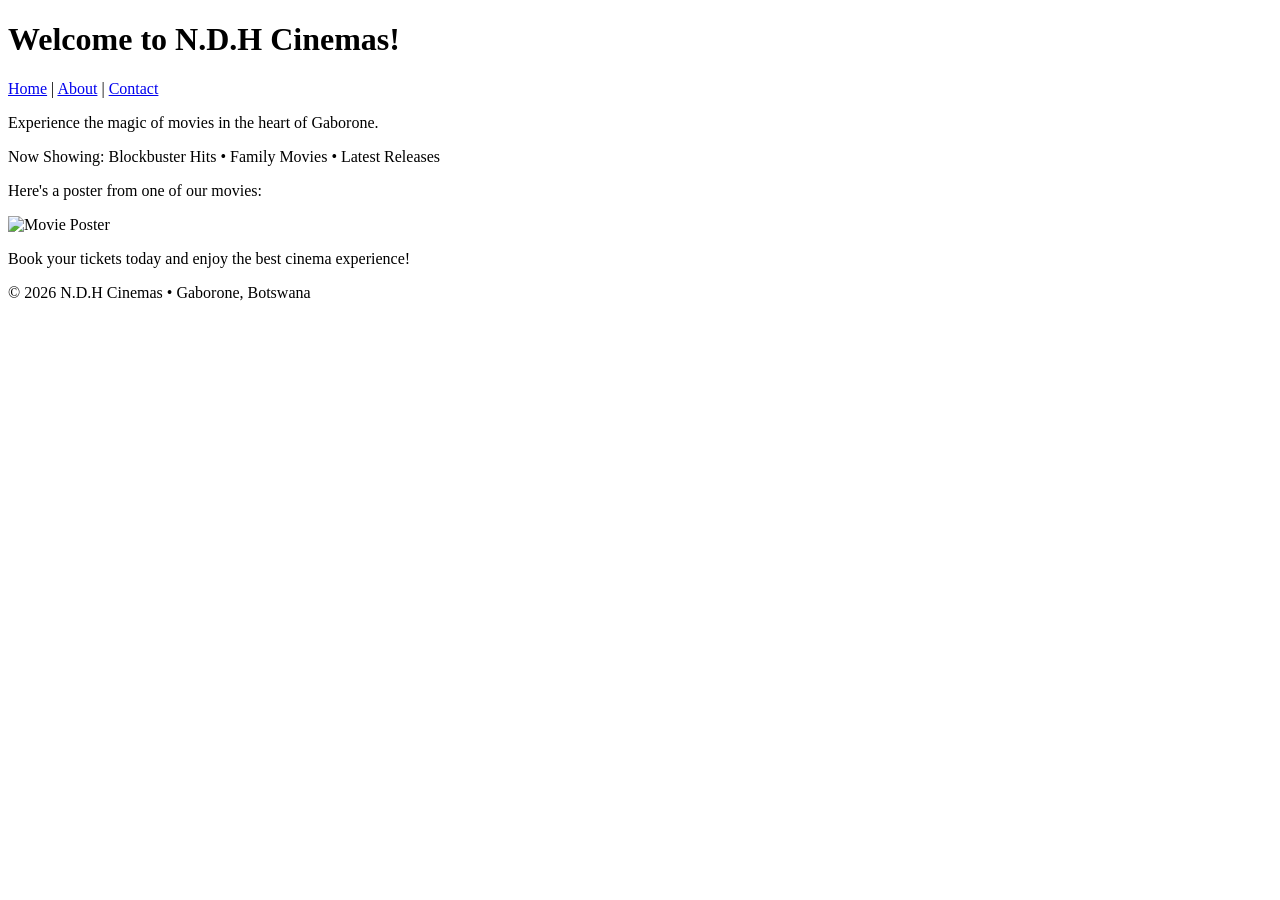
==== index.html @ fca9fa2d "Add navigation links to index.html" ====
<!DOCTYPE html>
<html lang="en">
<head>
    <meta charset="UTF-8">
    <meta name="viewport" content="width=device-width, initial-scale=1.0">
    <title>N.D.H Cinemas</title>
</head>
<body>
    <header>
        <h1>Welcome to N.D.H Cinemas!</h1>
         <nav>
            <a href="index.html">Home</a> |
            <a href="about.html">About</a> |
            <a href="contact.html">Contact</a>
        </nav>
    </header>

    <main>
        <p>Experience the magic of movies in the heart of Gaborone.</p>
        <p>Now Showing: Blockbuster Hits • Family Movies • Latest Releases</p>
        
        <p>Here's a poster from one of our movies:</p>
        <img src="https://picsum.photos/id/1015/800/400" alt="Movie Poster" width="800">
        
        <p>Book your tickets today and enjoy the best cinema experience!</p>
    </main>

    <footer>
        <p>&copy; 2026 N.D.H Cinemas • Gaborone, Botswana</p>
    </footer>
</body>
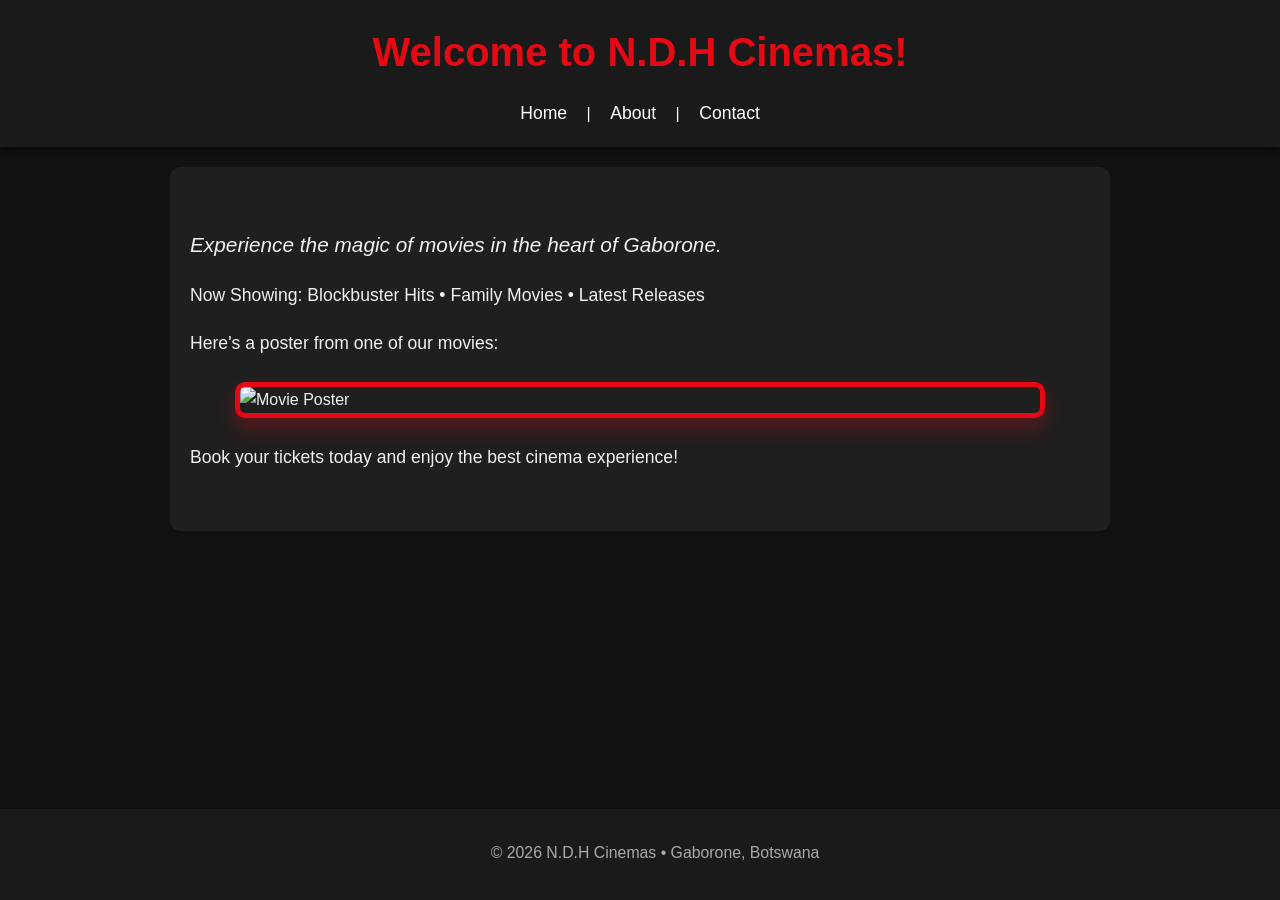
==== commit c2fcf893: "Add link to external stylesheet in index.html" ====
--- a/index.html
+++ b/index.html
@@ -4,6 +4,7 @@
     <meta charset="UTF-8">
     <meta name="viewport" content="width=device-width, initial-scale=1.0">
     <title>N.D.H Cinemas</title>
+    <link rel="stylesheet" href="styles.css">
 </head>
 <body>
     <header>
--- a/styles.css
+++ b/styles.css
@@ -0,0 +1,93 @@
+body {
+    font-family: Arial, sans-serif;
+    color: #333;
+    background-color: #111111;           
+    margin: 0;
+    padding: 0;
+    line-height: 1.6;
+}
+
+header {
+    background-color: #1a1a1a;          
+    color: white;
+    padding: 20px;
+    text-align: center;
+    box-shadow: 0 4px 8px rgba(0, 0, 0, 0.5);
+}
+
+header h1 {
+    margin: 0;
+    font-size: 2.5em;
+    color: #e50914;                      
+}
+
+nav {
+    margin-top: 15px;
+}
+
+nav a {
+    color: white;
+    text-decoration: none;
+    margin: 0 15px;
+    font-size: 1.1em;
+}
+
+nav a:hover {
+    color: #e50914;
+    text-decoration: underline;
+}
+
+main {
+    padding: 40px 20px;
+    max-width: 900px;
+    margin: 0 auto;
+    background-color: #1f1f1f;
+    color: #f1f1f1;
+    border-radius: 10px;
+    margin-top: 20px;
+}
+
+main h1, main h2 {
+    color: #e50914;
+}
+
+p {
+    font-size: 1.1em;
+    margin-bottom: 20px;
+}
+
+img {
+    max-width: 100%;
+    height: auto;
+    display: block;
+    margin: 25px auto;
+    border: 5px solid #e50914;
+    border-radius: 10px;
+    box-shadow: 0 10px 20px rgba(229, 9, 20, 0.3);
+}
+
+footer {
+    background-color: #1a1a1a;
+    color: #aaa;
+    text-align: center;
+    padding: 15px;
+    position: fixed;
+    bottom: 0;
+    width: 100%;
+    font-size: 0.9em;
+}
+
+a {
+    color: #e50914;
+    text-decoration: none;
+}
+
+a:hover {
+    text-decoration: underline;
+}
+
+
+main p:first-child {
+    font-size: 1.3em;
+    font-style: italic;
+}
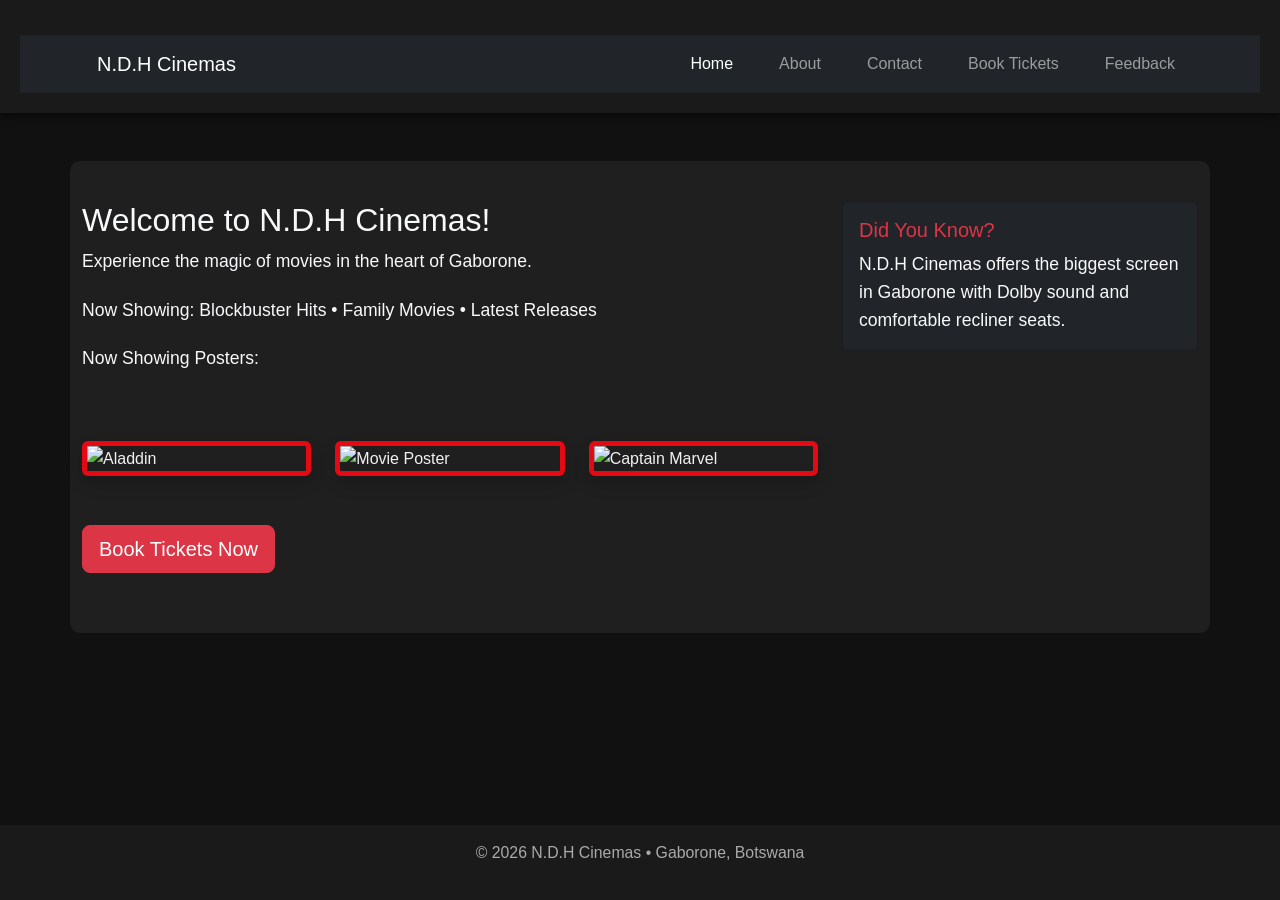
==== commit 1ee65052: "Enhance index.html with Bootstrap and new layout" ====
--- a/index.html
+++ b/index.html
@@ -1,32 +1,82 @@
 <!DOCTYPE html>
 <html lang="en">
 <head>
-    <meta charset="UTF-8">
-    <meta name="viewport" content="width=device-width, initial-scale=1.0">
-    <title>N.D.H Cinemas</title>
-    <link rel="stylesheet" href="styles.css">
+<meta charset="UTF-8">
+<meta name="viewport" content="width=device-width, initial-scale=1.0">
+<title>N.D.H Cinemas</title>
+
+<link href="https://cdn.jsdelivr.net/npm/bootstrap@5.3.0/dist/css/bootstrap.min.css" rel="stylesheet">
+<link rel="stylesheet" href="styles.css">
 </head>
 <body>
-    <header>
-        <h1>Welcome to N.D.H Cinemas!</h1>
-         <nav>
-            <a href="index.html">Home</a> |
-            <a href="about.html">About</a> |
-            <a href="contact.html">Contact</a>
-        </nav>
-    </header>
 
-    <main>
-        <p>Experience the magic of movies in the heart of Gaborone.</p>
-        <p>Now Showing: Blockbuster Hits • Family Movies • Latest Releases</p>
-        
-        <p>Here's a poster from one of our movies:</p>
-        <img src="https://picsum.photos/id/1015/800/400" alt="Movie Poster" width="800">
-        
-        <p>Book your tickets today and enjoy the best cinema experience!</p>
-    </main>
+<header>
+<nav class="navbar navbar-expand-lg navbar-dark bg-dark">
+<div class="container">
+<a class="navbar-brand" href="index.html">N.D.H Cinemas</a>
 
-    <footer>
-        <p>&copy; 2026 N.D.H Cinemas • Gaborone, Botswana</p>
-    </footer>
+<button class="navbar-toggler" type="button" data-bs-toggle="collapse" data-bs-target="#navbarNav">
+<span class="navbar-toggler-icon"></span>
+</button>
+<div class="collapse navbar-collapse" id="navbarNav">
+<ul class="navbar-nav ms-auto">
+<li class="nav-item"><a class="nav-link active" href="index.html">Home</a></li>
+<li class="nav-item"><a class="nav-link" href="about.html">About</a></li>
+<li class="nav-item"><a class="nav-link" href="contact.html">Contact</a></li>
+<li class="nav-item"><a class="nav-link" href="bookings.html">Book Tickets</a></li>
+<li class="nav-item"><a class="nav-link" href="feedback.html">Feedback</a></li>
+</ul>
+</div>
+</div>
+</nav>
+</header>
+
+<main class="container my-5">
+<div class="row">
+<div class="col-md-8">
+<h2 class="text-light">Welcome to N.D.H Cinemas!</h2>
+<p class="text-light">Experience the magic of movies in the heart of Gaborone.</p>
+<p class="text-light">Now Showing: Blockbuster Hits • Family Movies • Latest Releases</p>
+
+<p class="text-light">Now Showing Posters:</p>
+
+<div class="row g-4 mt-2">
+    <div class="col-md-4">
+<img src="images/aladin.jpg" alt="Aladdin" class="img-fluid rounded shadow">
+</div>
+
+<div class="col-md-4">
+<img src="images/blue.jpg" alt="Movie Poster" class="img-fluid rounded shadow">
+</div>
+
+<div class="col-md-4">
+<img src="images/Marvel.jpg" alt="Captain Marvel" class="img-fluid rounded shadow">
+</div>
+</div>
+
+<p class="mt-4">
+<a href="bookings.html" class="btn btn-danger btn-lg">Book Tickets Now</a>
+</p>
+</div>
+
+<div class="col-md-4">
+<div class="card bg-dark text-light">
+<div class="card-body">
+<h5 class="card-title text-danger">Did You Know?</h5>
+<p class="card-text">
+N.D.H Cinemas offers the biggest screen in Gaborone with Dolby sound and comfortable recliner seats.
+</p>
+</div>
+</div>
+</div>
+</div>
+</main>
+
+<footer>
+<p>&copy; 2026 N.D.H Cinemas • Gaborone, Botswana</p>
+</footer>
+
+<script src="https://cdn.jsdelivr.net/npm/@popperjs/core@2.11.6/dist/umd/popper.min.js"></script>
+<script src="https://cdn.jsdelivr.net/npm/bootstrap@5.3.0/dist/js/bootstrap.min.js"></script>
 </body>
+</html>    
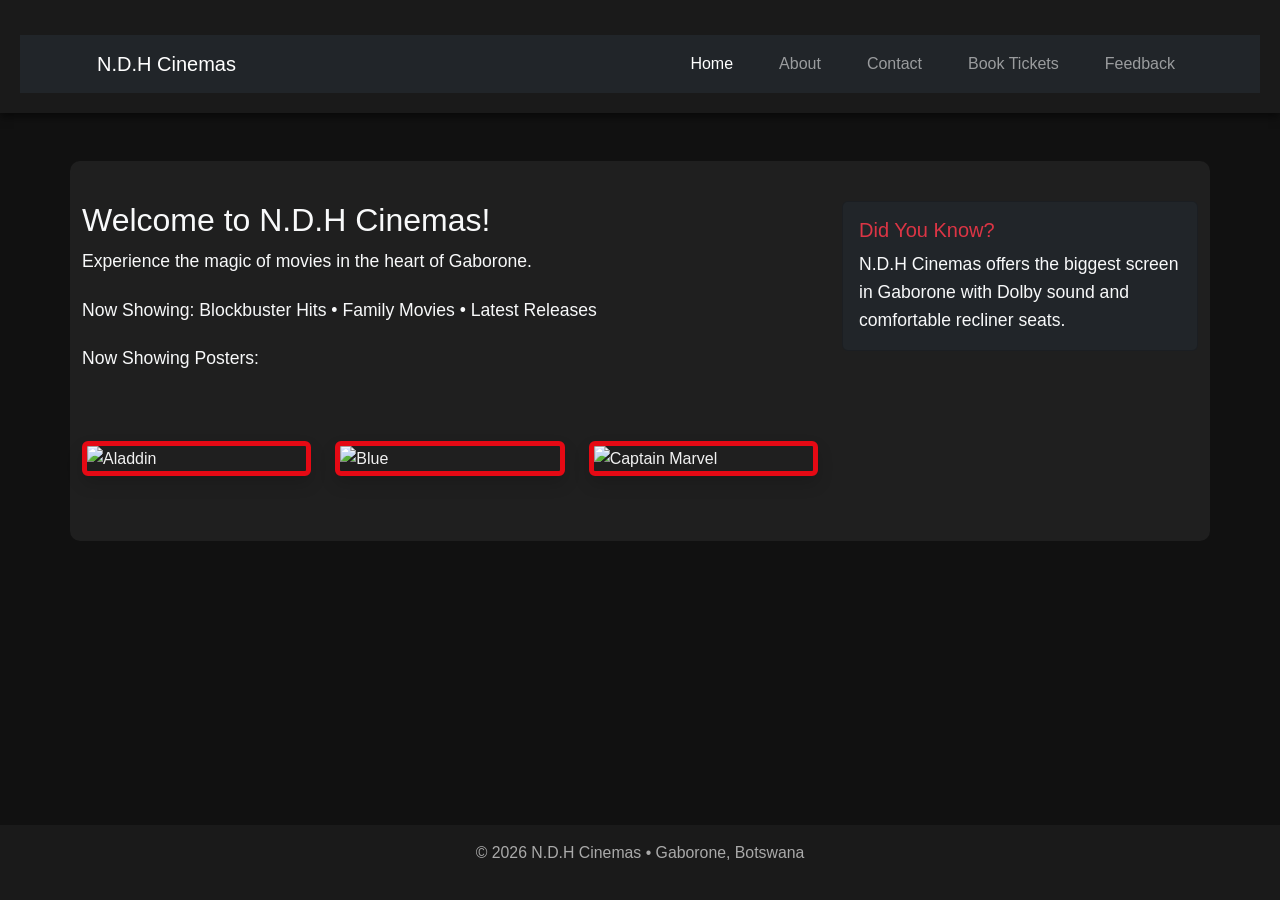
==== commit 9b555ba5: "Update image paths and clean up HTML structure" ====
--- a/index.html
+++ b/index.html
@@ -18,6 +18,7 @@
 <button class="navbar-toggler" type="button" data-bs-toggle="collapse" data-bs-target="#navbarNav">
 <span class="navbar-toggler-icon"></span>
 </button>
+
 <div class="collapse navbar-collapse" id="navbarNav">
 <ul class="navbar-nav ms-auto">
 <li class="nav-item"><a class="nav-link active" href="index.html">Home</a></li>
@@ -41,22 +42,18 @@
 <p class="text-light">Now Showing Posters:</p>
 
 <div class="row g-4 mt-2">
-    <div class="col-md-4">
-<img src="images/aladin.jpg" alt="Aladdin" class="img-fluid rounded shadow">
+<div class="col-md-4">
+<img src="aladin.jpg" alt="Aladdin" class="img-fluid rounded shadow">
 </div>
 
 <div class="col-md-4">
-<img src="images/blue.jpg" alt="Movie Poster" class="img-fluid rounded shadow">
+    <img src="blue.jpg" alt="Blue" class="img-fluid rounded shadow">
 </div>
 
 <div class="col-md-4">
-<img src="images/Marvel.jpg" alt="Captain Marvel" class="img-fluid rounded shadow">
+<img src="Marvel.jpg" alt="Captain Marvel" class="img-fluid rounded shadow">
 </div>
 </div>
-
-<p class="mt-4">
-<a href="bookings.html" class="btn btn-danger btn-lg">Book Tickets Now</a>
-</p>
 </div>
 
 <div class="col-md-4">
@@ -73,10 +70,10 @@
 </main>
 
 <footer>
-<p>&copy; 2026 N.D.H Cinemas • Gaborone, Botswana</p>
+    <p>&copy; 2026 N.D.H Cinemas • Gaborone, Botswana</p>
 </footer>
 
 <script src="https://cdn.jsdelivr.net/npm/@popperjs/core@2.11.6/dist/umd/popper.min.js"></script>
 <script src="https://cdn.jsdelivr.net/npm/bootstrap@5.3.0/dist/js/bootstrap.min.js"></script>
 </body>
-</html>    
+</html>
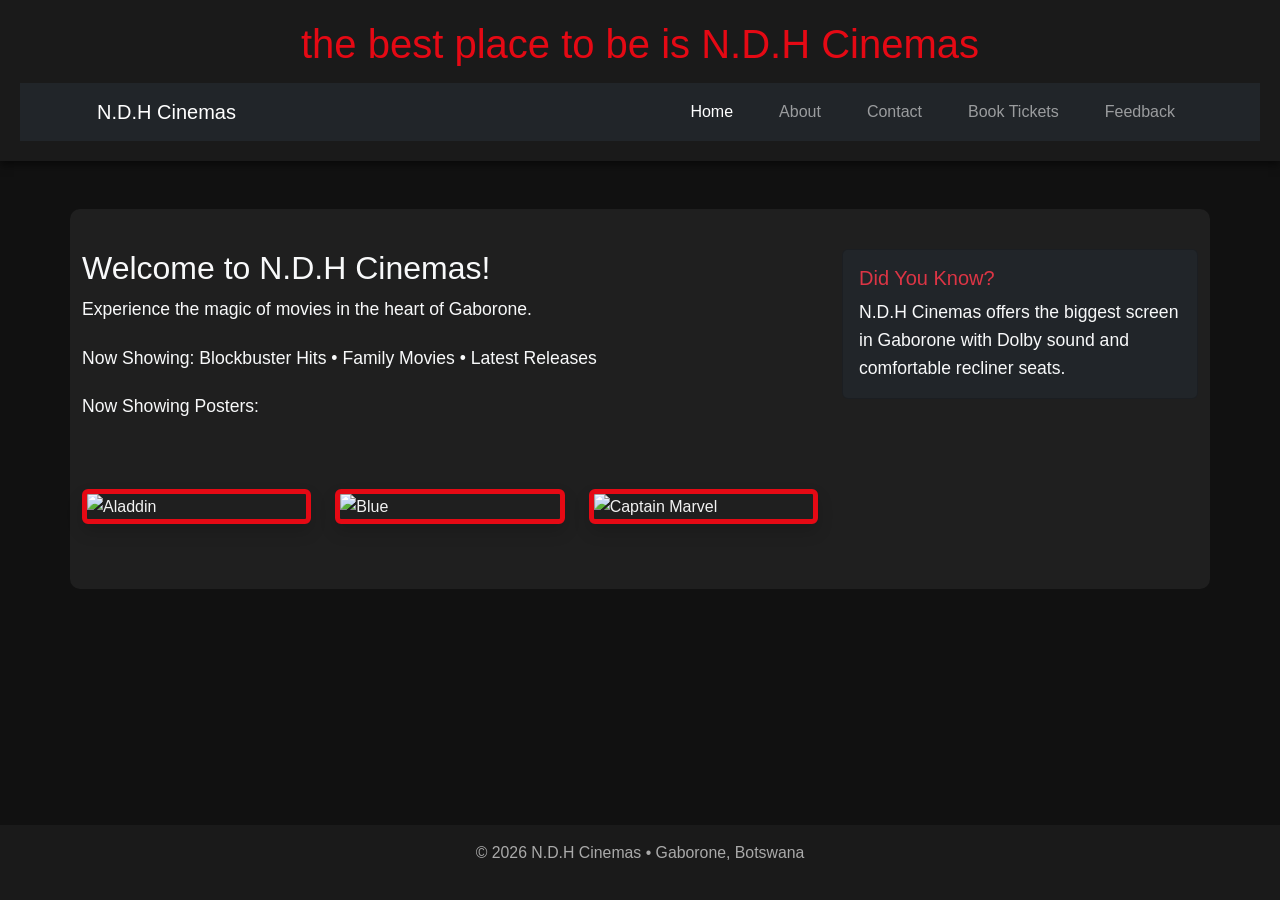
==== commit 17fb10bf: "Add header with title for N.D.H Cinemas" ====
--- a/index.html
+++ b/index.html
@@ -11,6 +11,7 @@
 <body>
 
 <header>
+    <h1>the best place to be is N.D.H Cinemas</h1> 
 <nav class="navbar navbar-expand-lg navbar-dark bg-dark">
 <div class="container">
 <a class="navbar-brand" href="index.html">N.D.H Cinemas</a>
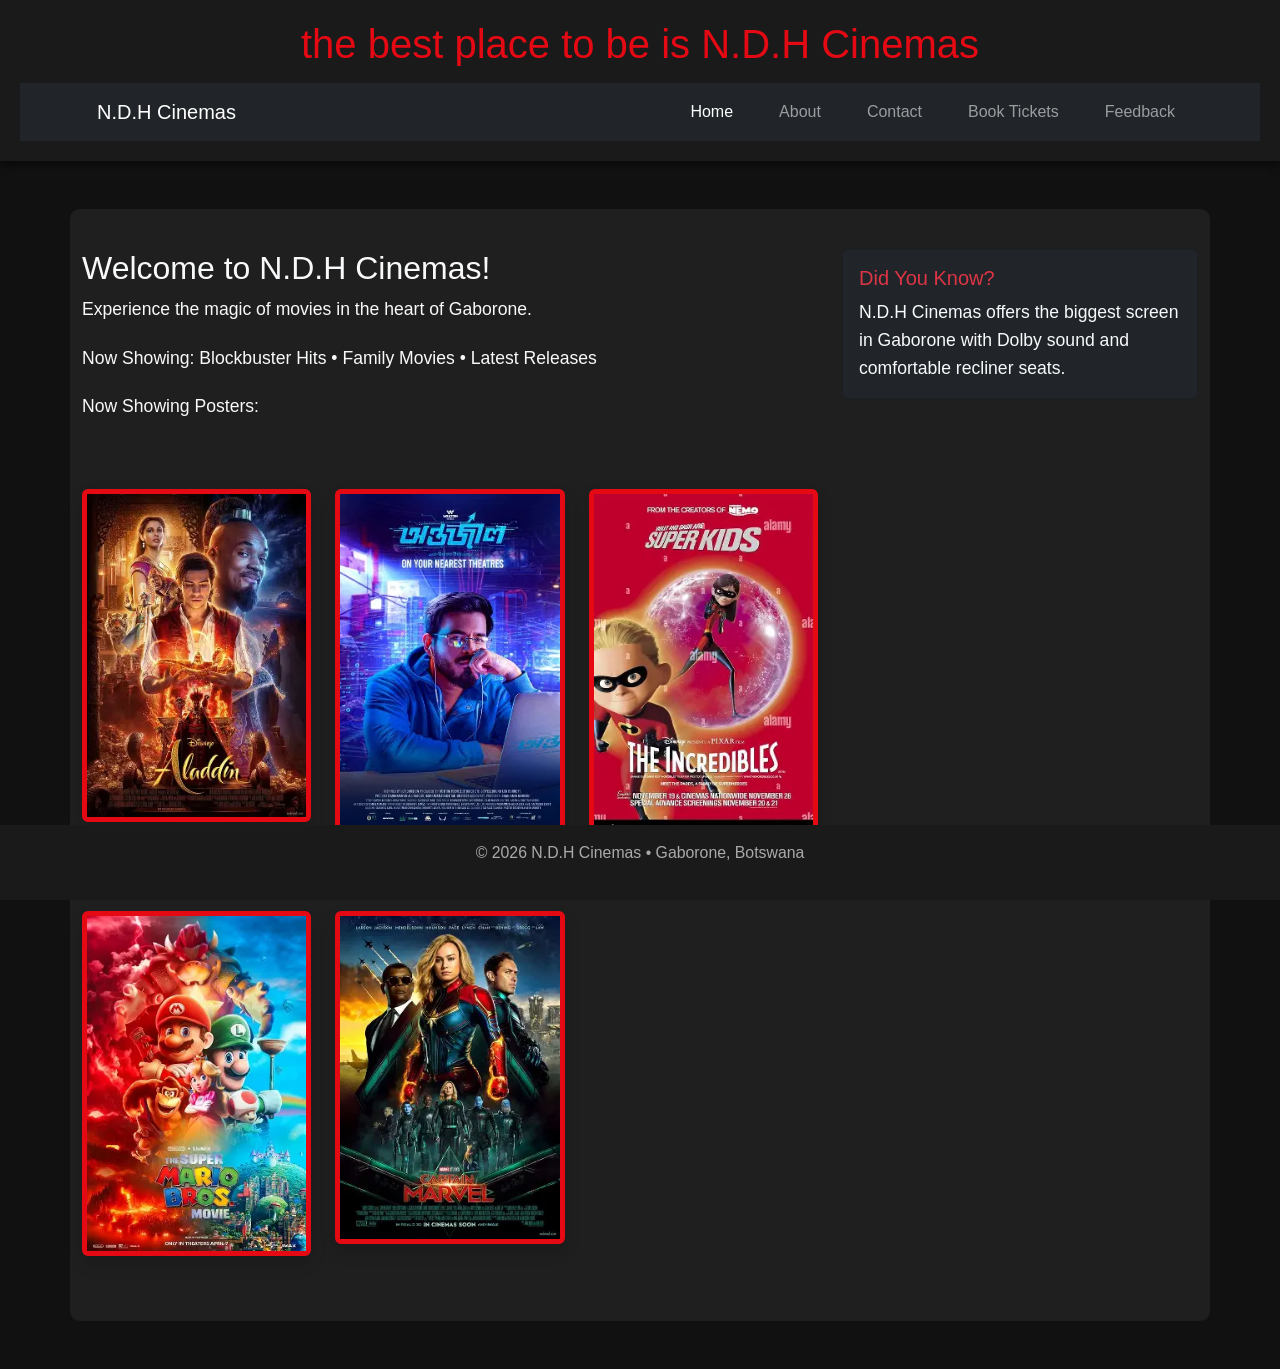
==== commit f2e0805a: "Add new movie posters to index.html" ====
--- a/index.html
+++ b/index.html
@@ -43,17 +43,28 @@
 <p class="text-light">Now Showing Posters:</p>
 
 <div class="row g-4 mt-2">
-<div class="col-md-4">
+
+    <div class="col-md-4">
 <img src="aladin.jpg" alt="Aladdin" class="img-fluid rounded shadow">
-</div>
+   </div>
 
-<div class="col-md-4">
-    <img src="blue.jpg" alt="Blue" class="img-fluid rounded shadow">
-</div>
+   <div class="col-md-4">
+<img src="blue.jpg" alt="Blue" class="img-fluid rounded shadow">
+   </div>
+  
+    <div class="col-md-4">
+ <img src="incredibles.jpg" alt="Incredibles" class="img-fluid rounded shadow">
+    </div>
 
+    <div class="col-md-4">
+ <img src="mario.jpg" alt="Mario" class="img-fluid rounded shadow">
+    </div>
+  
+  
 <div class="col-md-4">
 <img src="Marvel.jpg" alt="Captain Marvel" class="img-fluid rounded shadow">
 </div>
+
 </div>
 </div>
 
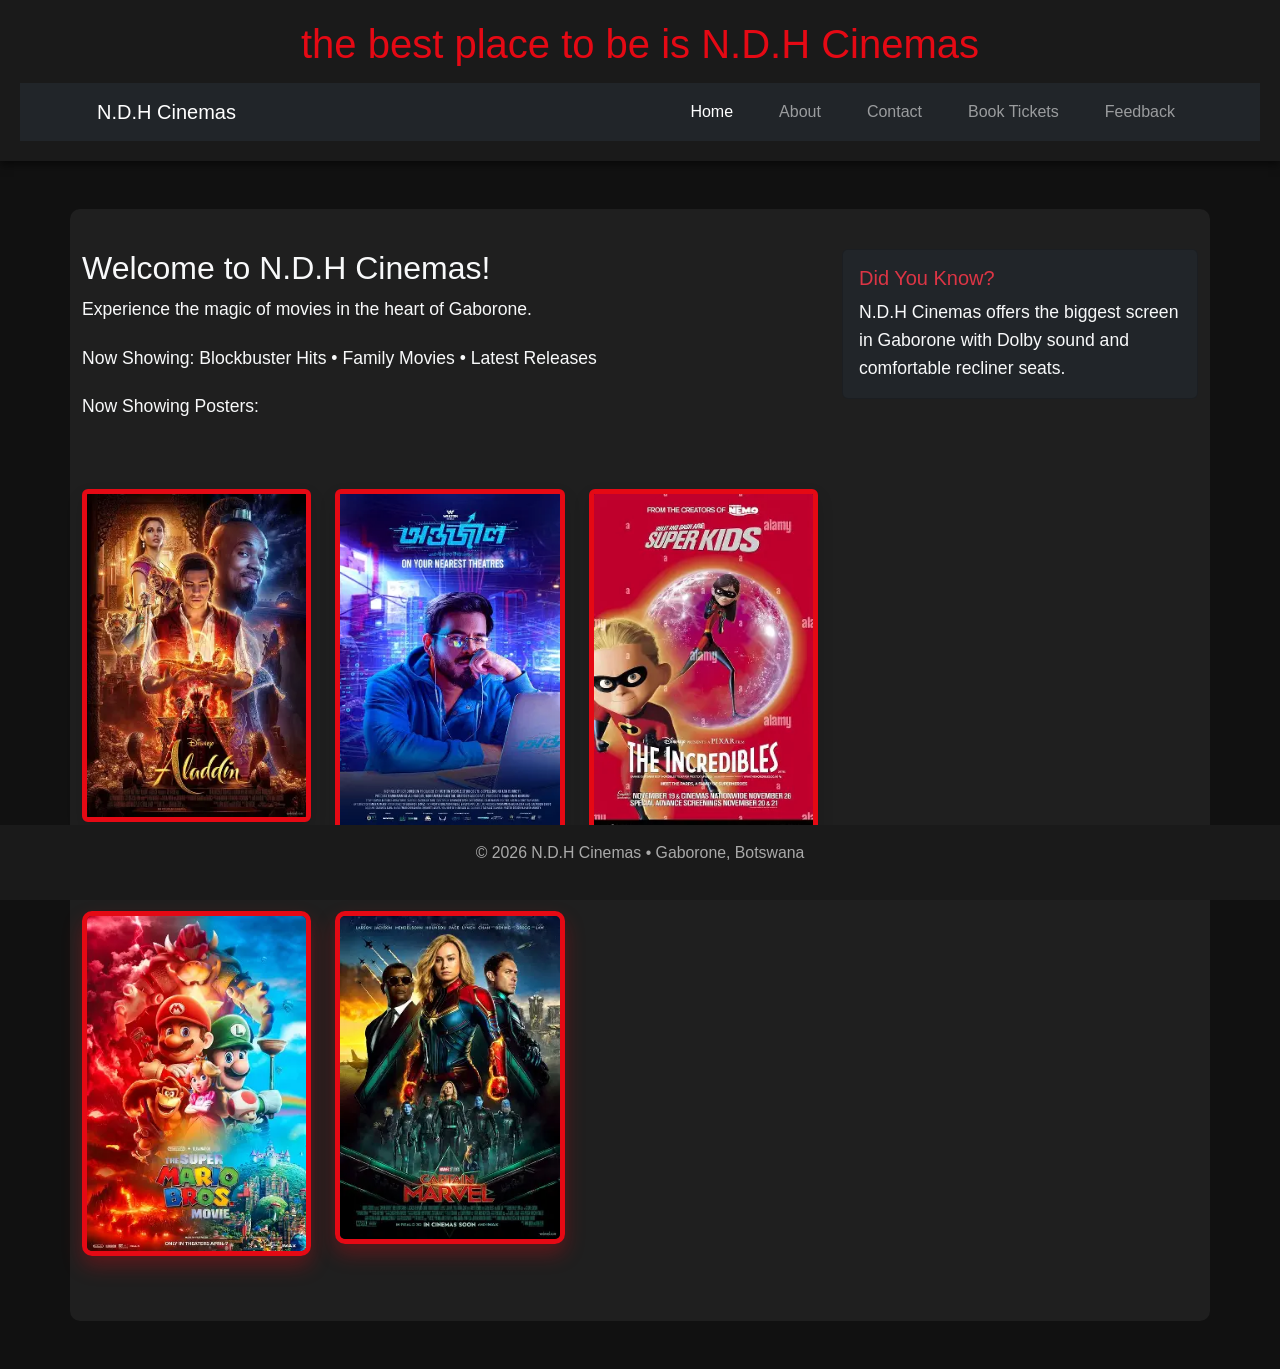
==== commit 6533c6da: "Add 'centerimage' class to image elements Updated image elements to include 'centerimage' class." ====
--- a/index.html
+++ b/index.html
@@ -57,12 +57,12 @@
     </div>
 
     <div class="col-md-4">
- <img src="mario.jpg" alt="Mario" class="img-fluid rounded shadow">
+ <img src="mario.jpg" alt="Mario" class="centerimage" class="img-fluid rounded shadow">
     </div>
   
   
 <div class="col-md-4">
-<img src="Marvel.jpg" alt="Captain Marvel" class="img-fluid rounded shadow">
+<img src="Marvel.jpg" alt="Captain Marvel" class="centerimage" class="img-fluid rounded shadow">
 </div>
 
 </div>
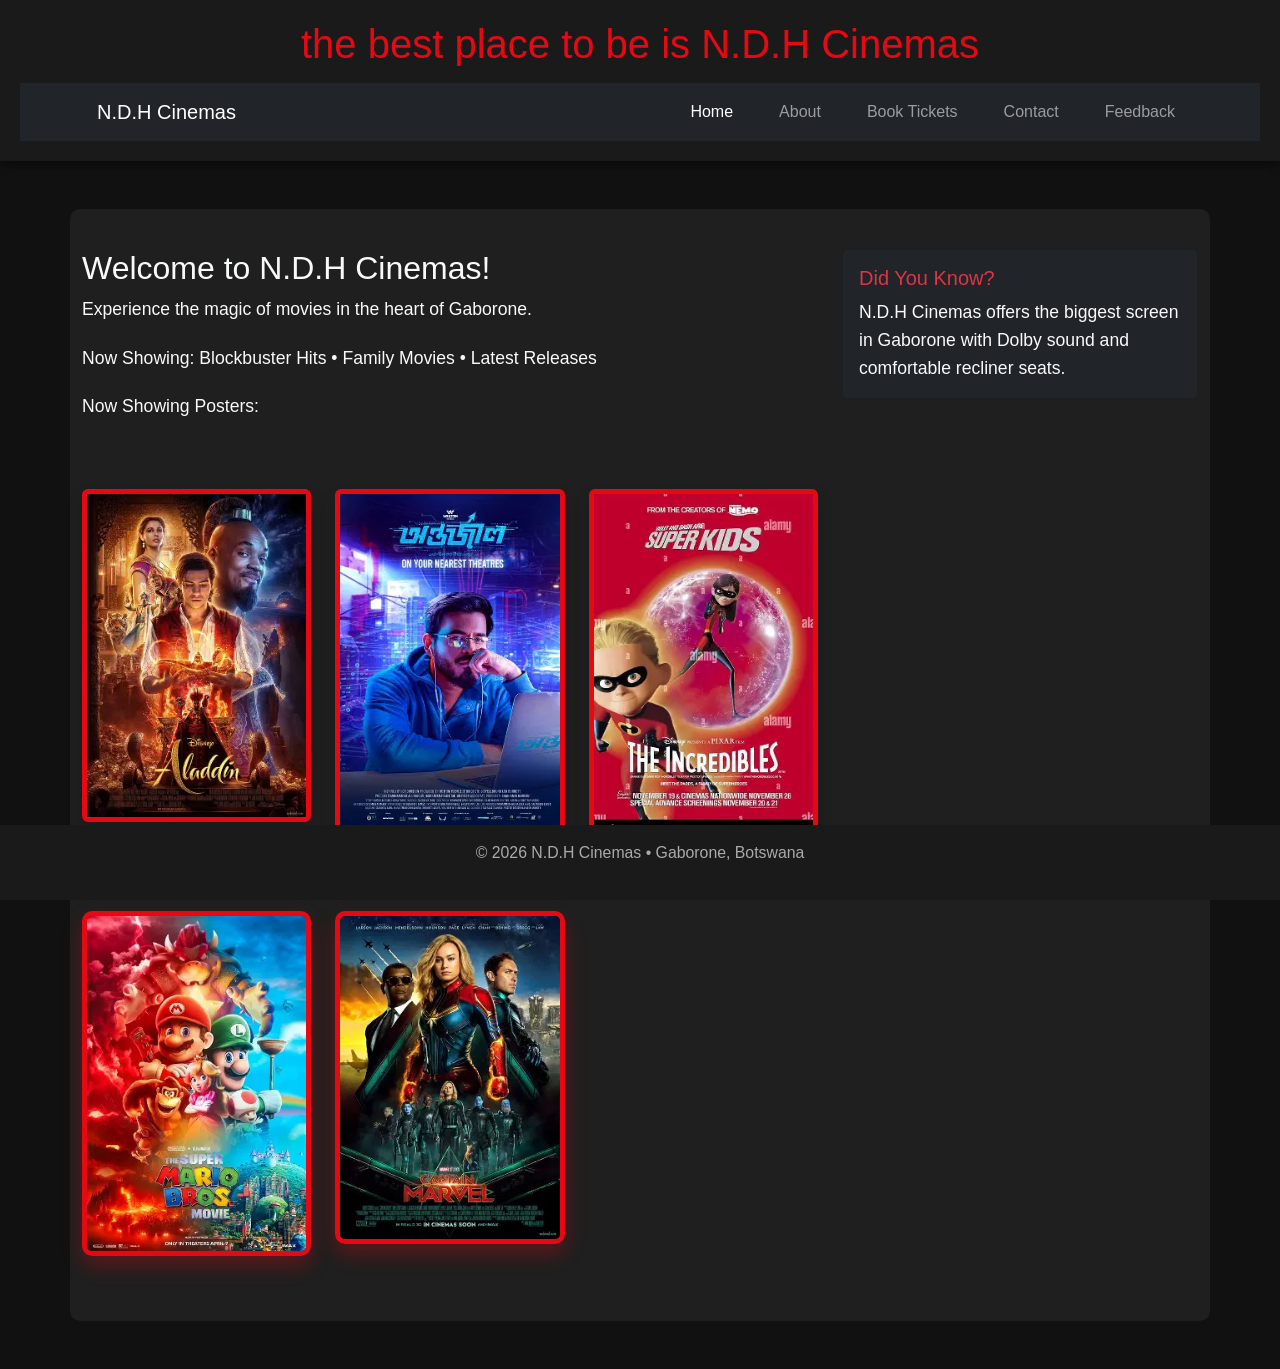
==== commit 2edc8233: "Update index.html" ====
--- a/index.html
+++ b/index.html
@@ -24,8 +24,8 @@
 <ul class="navbar-nav ms-auto">
 <li class="nav-item"><a class="nav-link active" href="index.html">Home</a></li>
 <li class="nav-item"><a class="nav-link" href="about.html">About</a></li>
+<li class="nav-item"><a class="nav-link" href="bookings.html">Book Tickets</a></li>
 <li class="nav-item"><a class="nav-link" href="contact.html">Contact</a></li>
-<li class="nav-item"><a class="nav-link" href="bookings.html">Book Tickets</a></li>
 <li class="nav-item"><a class="nav-link" href="feedback.html">Feedback</a></li>
 </ul>
 </div>
--- a/styles.css
+++ b/styles.css
@@ -91,3 +91,7 @@
     font-size: 1.3em;
     font-style: italic;
 }
+.centerimage
+display:block;
+margin-left:auto;
+margin-right:auto;
